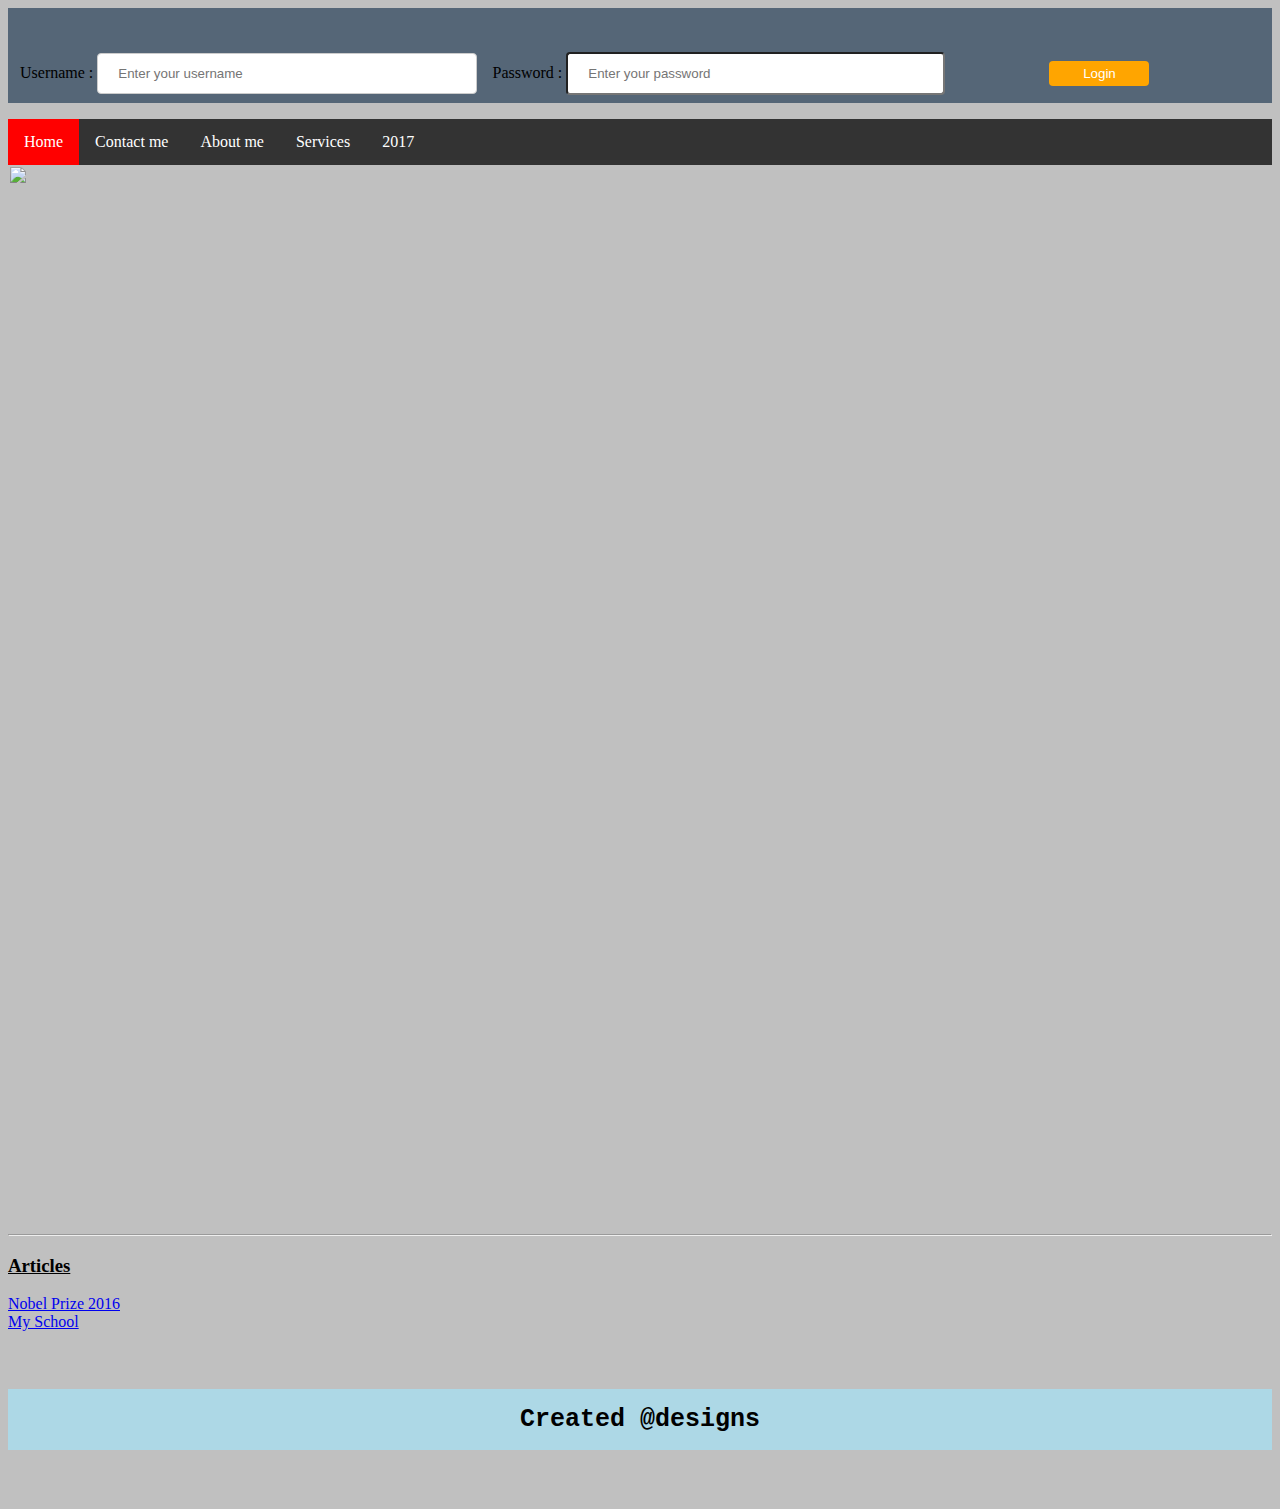
==== ui/index.html @ 786b3f89 "[imad-console] Updates ui/index.html" ====
<html>
    <head>
        <title>designs</title>
        <meta name="viewport" content="width=device-width initial scale=1">
     <link href="/ui/style.css" rel="stylesheet" />
    </head>
    <body>
     <div>
           <form><br><br>
       &nbsp;&nbsp; Username  : 
         <input type="text" placeholder="Enter your username"/>
         &nbsp;&nbsp;&nbsp;Password  : 
         <input type="password" placeholder="Enter your password"/>
         <input type="submit"  value="Login" id="submit_btn"/>
         </form>
        <ul>
           <li><a href="#" class="active">Home</a> </li>
           <li><a href="contact.html">Contact me</a></li>
           <li><a href="about.html">About me</a></li>
           <li><a href="services.html">Services</a></li>
           <li><a href="2017.html">2017</a></li>
          
       </ul>
        <img src="https://raw.githubusercontent.com/AsvinSarma/imad-2016-app/master/ui/DESINGS%20copy.PNG" >
<hr>
<h3><u>Articles</u></h3>
<a href="http://asvinsarma.imad.hasura-app.io/articles/Nobel%20Prize">Nobel Prize 2016</a><br>
<a href="http://asvinsarma.imad.hasura-app.io/articles/Poem">My School</a>

<h6>Created @designs
</h6>
    </div>
    </body>
</html>
---- ui/style.css ----
body {
    font-family:bradley hand itc;
    background-color:silver;
   
}

.center {
    text-align: center;
}

.text-big {
    font-size: 300%;
}

.bold {
    font-weight: bold;
}

.img-medium {
    height: 200px;
}


ul{
    list-style-type:none;
    padding:0;
    margin:0;
    background-color:#333;
    overflow:hidden;
    
}
li {
    float:left;
}
li a{
    color:white;
    padding:14px 16px;
    display:inline-block;
    text-decoration:none;
}
li a:hover{
    background-color:green;
}
.active{
    background-color:red;
}

form{
     background-color:#567;
     width:100%;
      
}

input[type=submit]{
    height:25px;
    width:100px;
    background-color:orange;
    color:white;
    margin:8px 100px;
    border:none;
    border-radius:4px;
    cursor:pointer;
}
input[type=submit]:hover{
      background-color:#45a049;
}


img{
    width:100%;
    height:120%;
}
h6{
    background-color:lightblue;
    font-size:25px;
    font-family:courier;
    text-align:center;
    padding:16px 30px;
    
}
input[type=text]{
    width: 30%;
    margin: 8px 0;
    display: inline-block;
    border-radius: 4px;
    border: 1px solid #ccc;
     box-sizing: border-box;
     padding: 12px 20px;
}
input[type=password]{
     width: 30%;
    margin: 8px 0;
    display: inline-block;
    border-radius: 4px;
    box-sizing: border-box;
     padding: 12px 20px;
}
.img_1{
    width:100%;
    height:80%;
}
.frm_1{
    height:40%;
    width:50%;
    margin-left:auto;
    margin-right:auto;
}
.pa_1{
  color:#333;
  font-size:25px;
  font-family:times new roman;
}
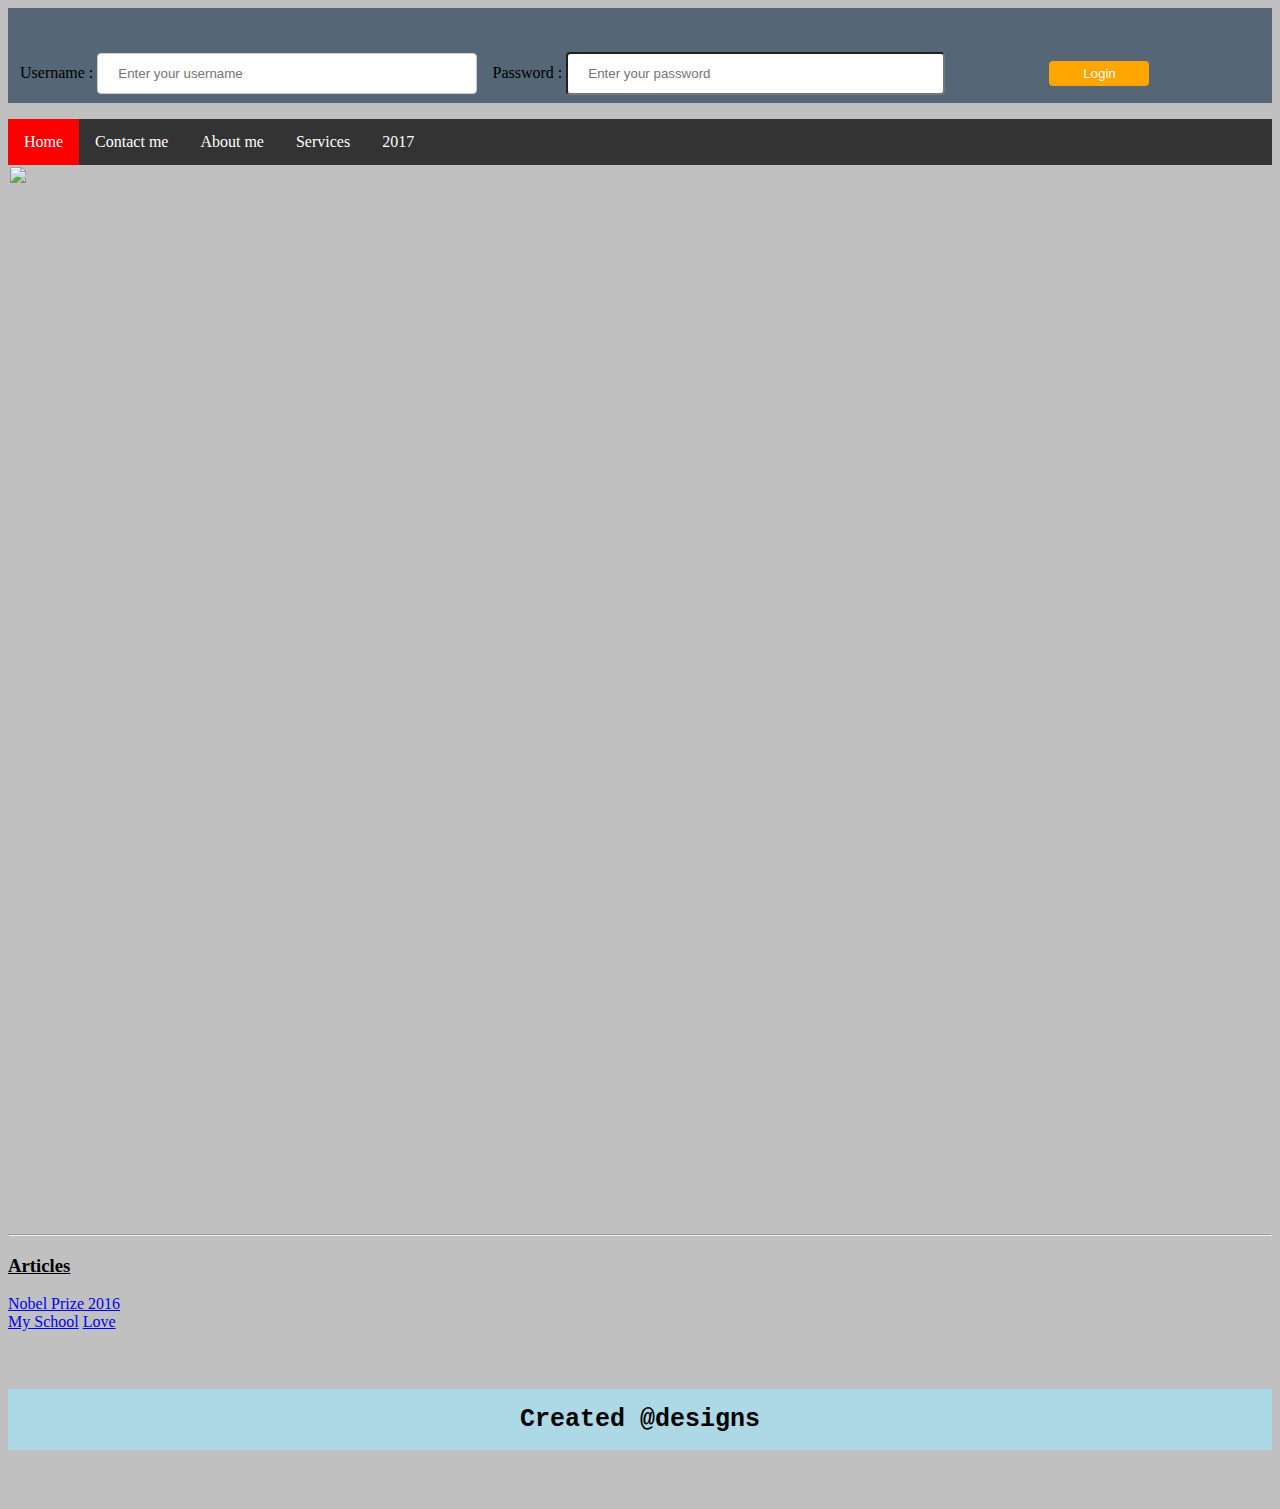
==== commit 3dec3b2d: "[imad-console] Updates ui/index.html" ====
--- a/ui/index.html
+++ b/ui/index.html
@@ -11,7 +11,7 @@
          <input type="text" placeholder="Enter your username"/>
          &nbsp;&nbsp;&nbsp;Password  : 
          <input type="password" placeholder="Enter your password"/>
-         <input type="submit"  value="Login" id="submit_btn"/>
+         <input type="submit"  value="Login" id="submit_btn">
          </form>
         <ul>
            <li><a href="#" class="active">Home</a> </li>
@@ -26,7 +26,7 @@
 <h3><u>Articles</u></h3>
 <a href="http://asvinsarma.imad.hasura-app.io/articles/Nobel%20Prize">Nobel Prize 2016</a><br>
 <a href="http://asvinsarma.imad.hasura-app.io/articles/Poem">My School</a>
-
+<a href="http://asvinsarma.imad.hasura-app.io/articles/Love">Love</a>
 <h6>Created @designs
 </h6>
     </div>
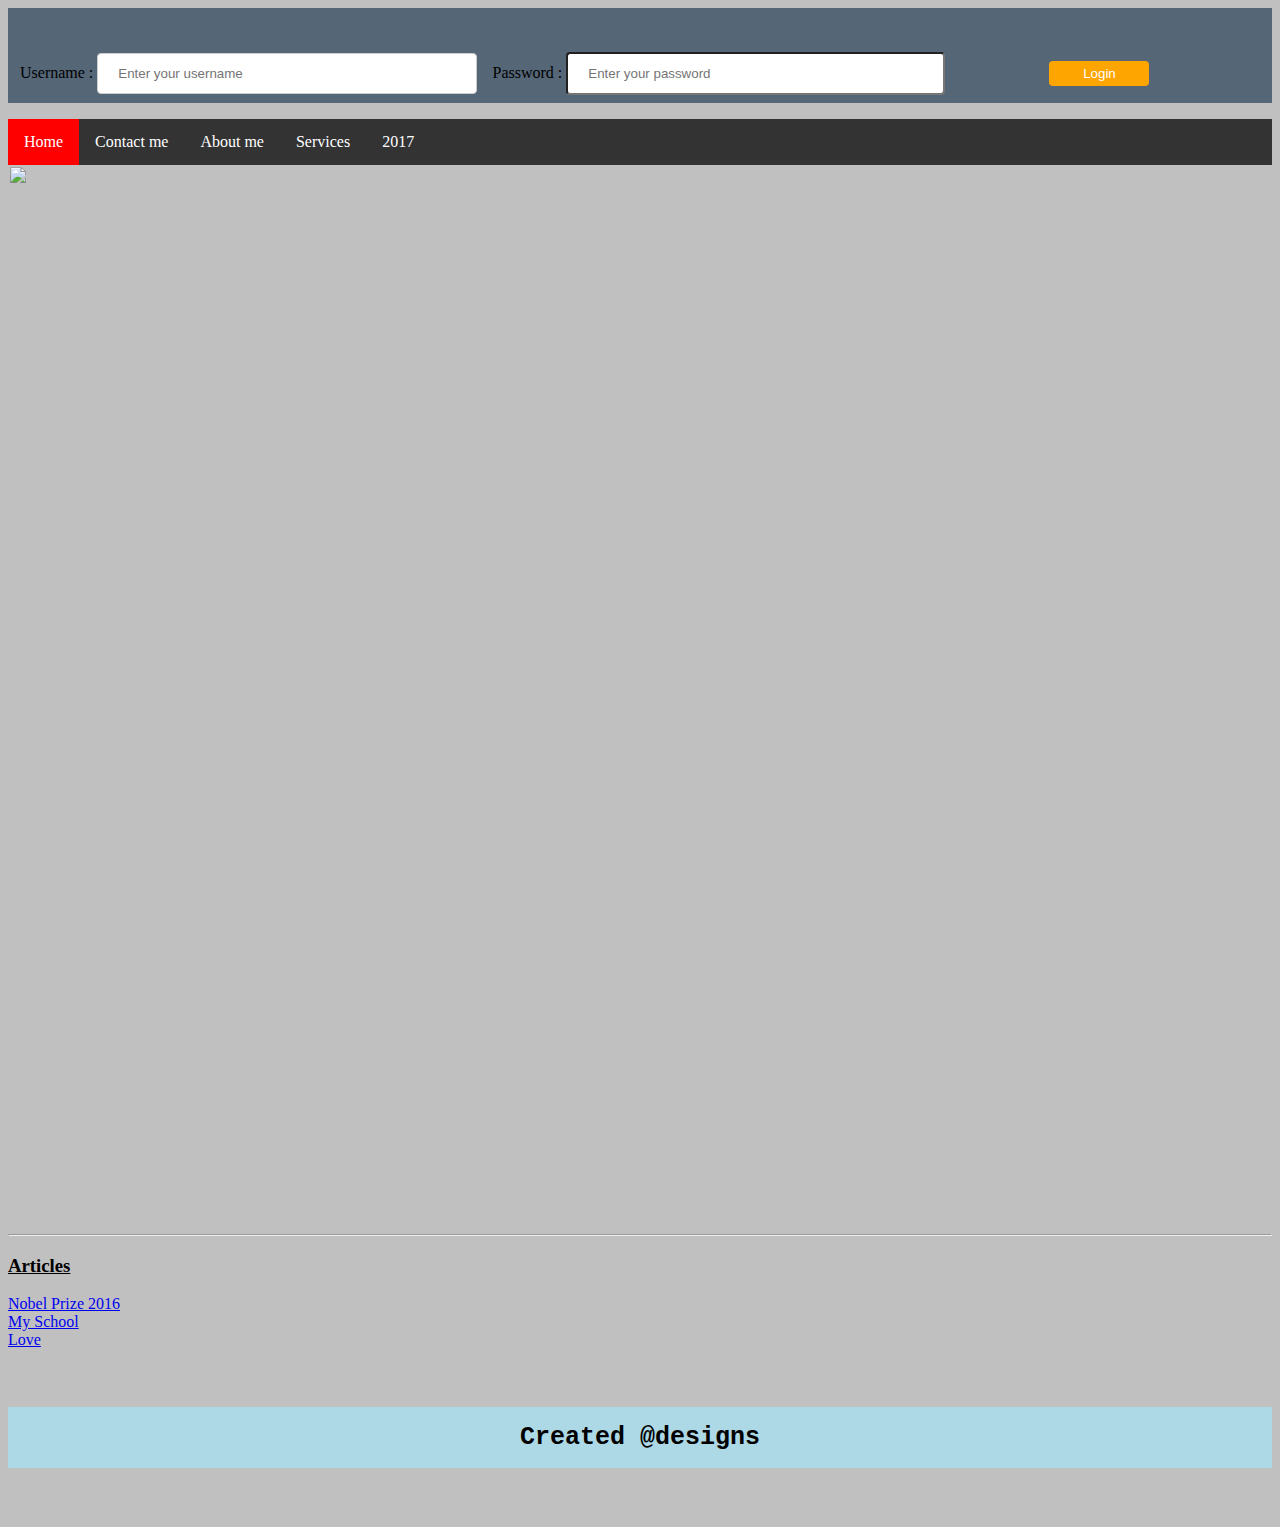
==== commit 90b82aea: "[imad-console] Updates ui/index.html" ====
--- a/ui/index.html
+++ b/ui/index.html
@@ -25,7 +25,7 @@
 <hr>
 <h3><u>Articles</u></h3>
 <a href="http://asvinsarma.imad.hasura-app.io/articles/Nobel%20Prize">Nobel Prize 2016</a><br>
-<a href="http://asvinsarma.imad.hasura-app.io/articles/Poem">My School</a>
+<a href="http://asvinsarma.imad.hasura-app.io/articles/Poem">My School</a><Br>
 <a href="http://asvinsarma.imad.hasura-app.io/articles/Love">Love</a>
 <h6>Created @designs
 </h6>
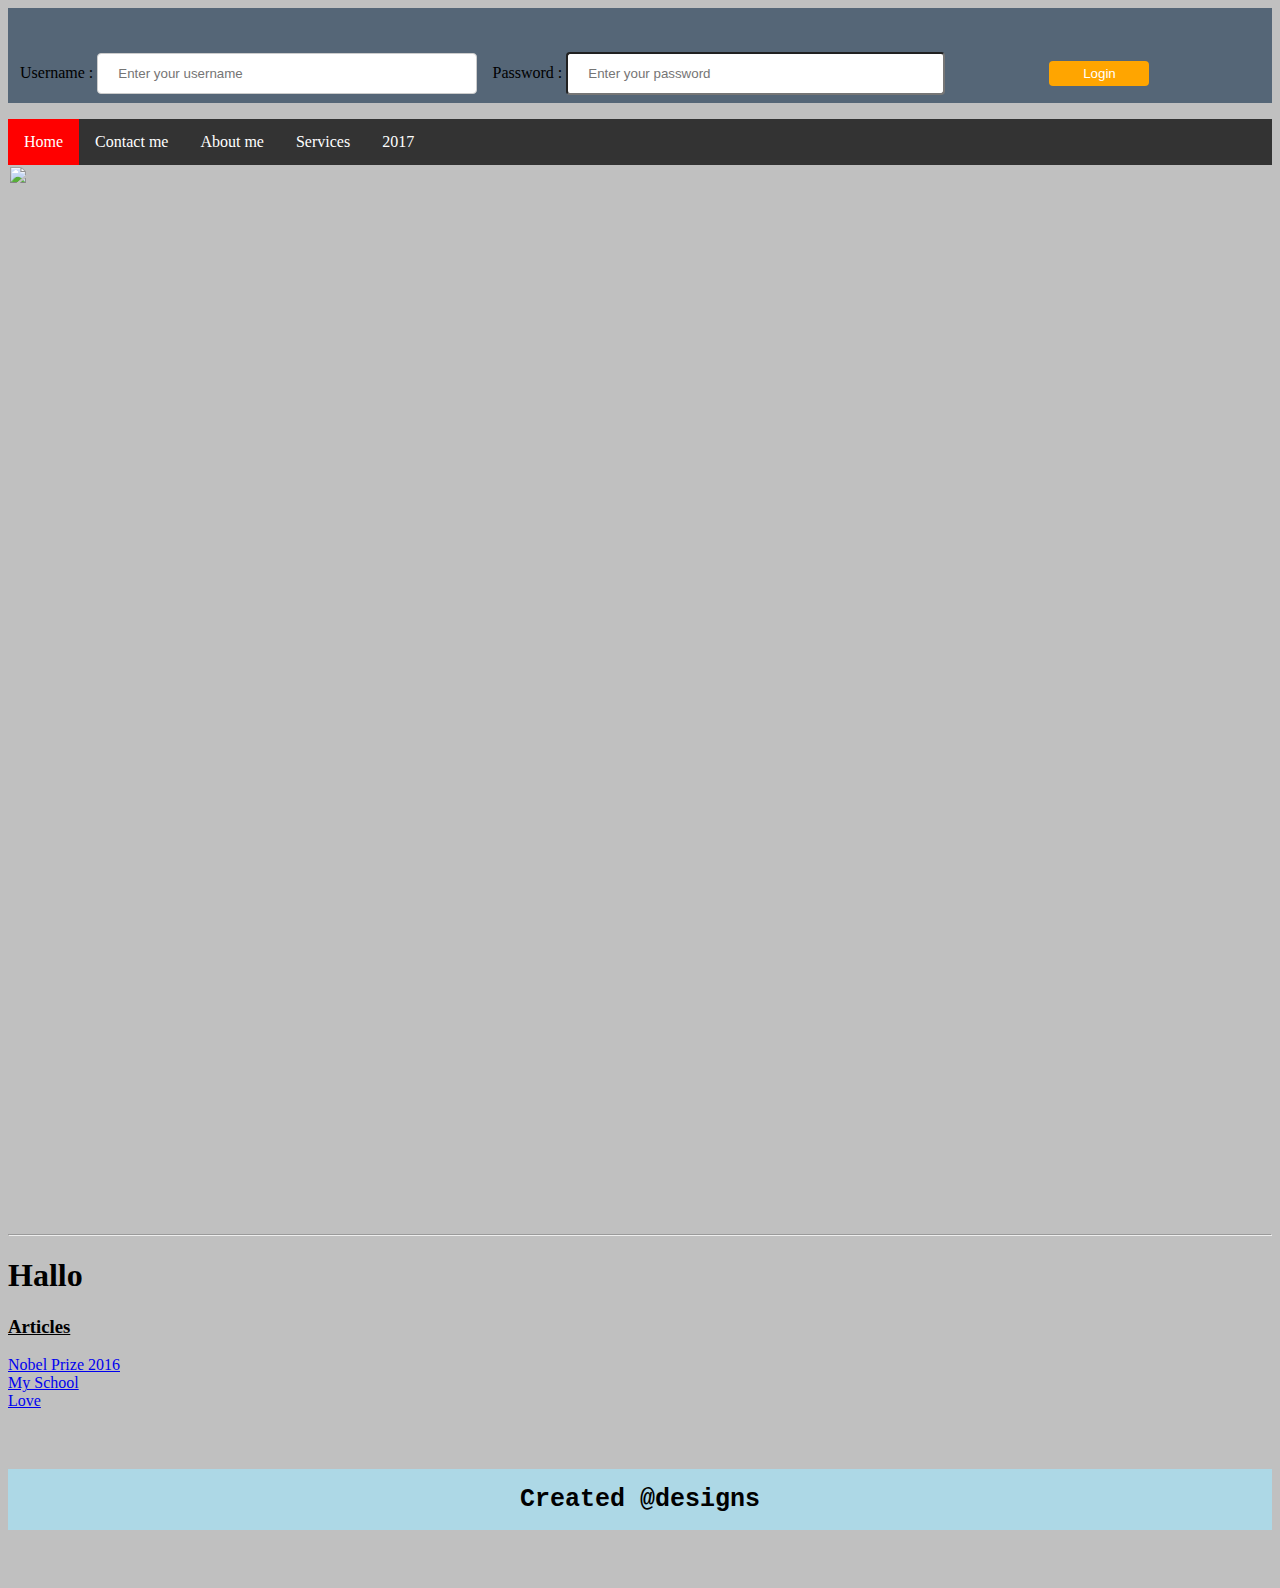
==== commit ea14ab25: "[imad-console] Updates ui/index.html" ====
--- a/ui/index.html
+++ b/ui/index.html
@@ -23,6 +23,11 @@
        </ul>
         <img src="https://raw.githubusercontent.com/AsvinSarma/imad-2016-app/master/ui/DESINGS%20copy.PNG" >
 <hr>
+
+<div class="typewriter">
+  <h1>Hallo</h1>
+</div>
+
 <h3><u>Articles</u></h3>
 <a href="http://asvinsarma.imad.hasura-app.io/articles/Nobel%20Prize">Nobel Prize 2016</a><br>
 <a href="http://asvinsarma.imad.hasura-app.io/articles/Poem">My School</a><Br>
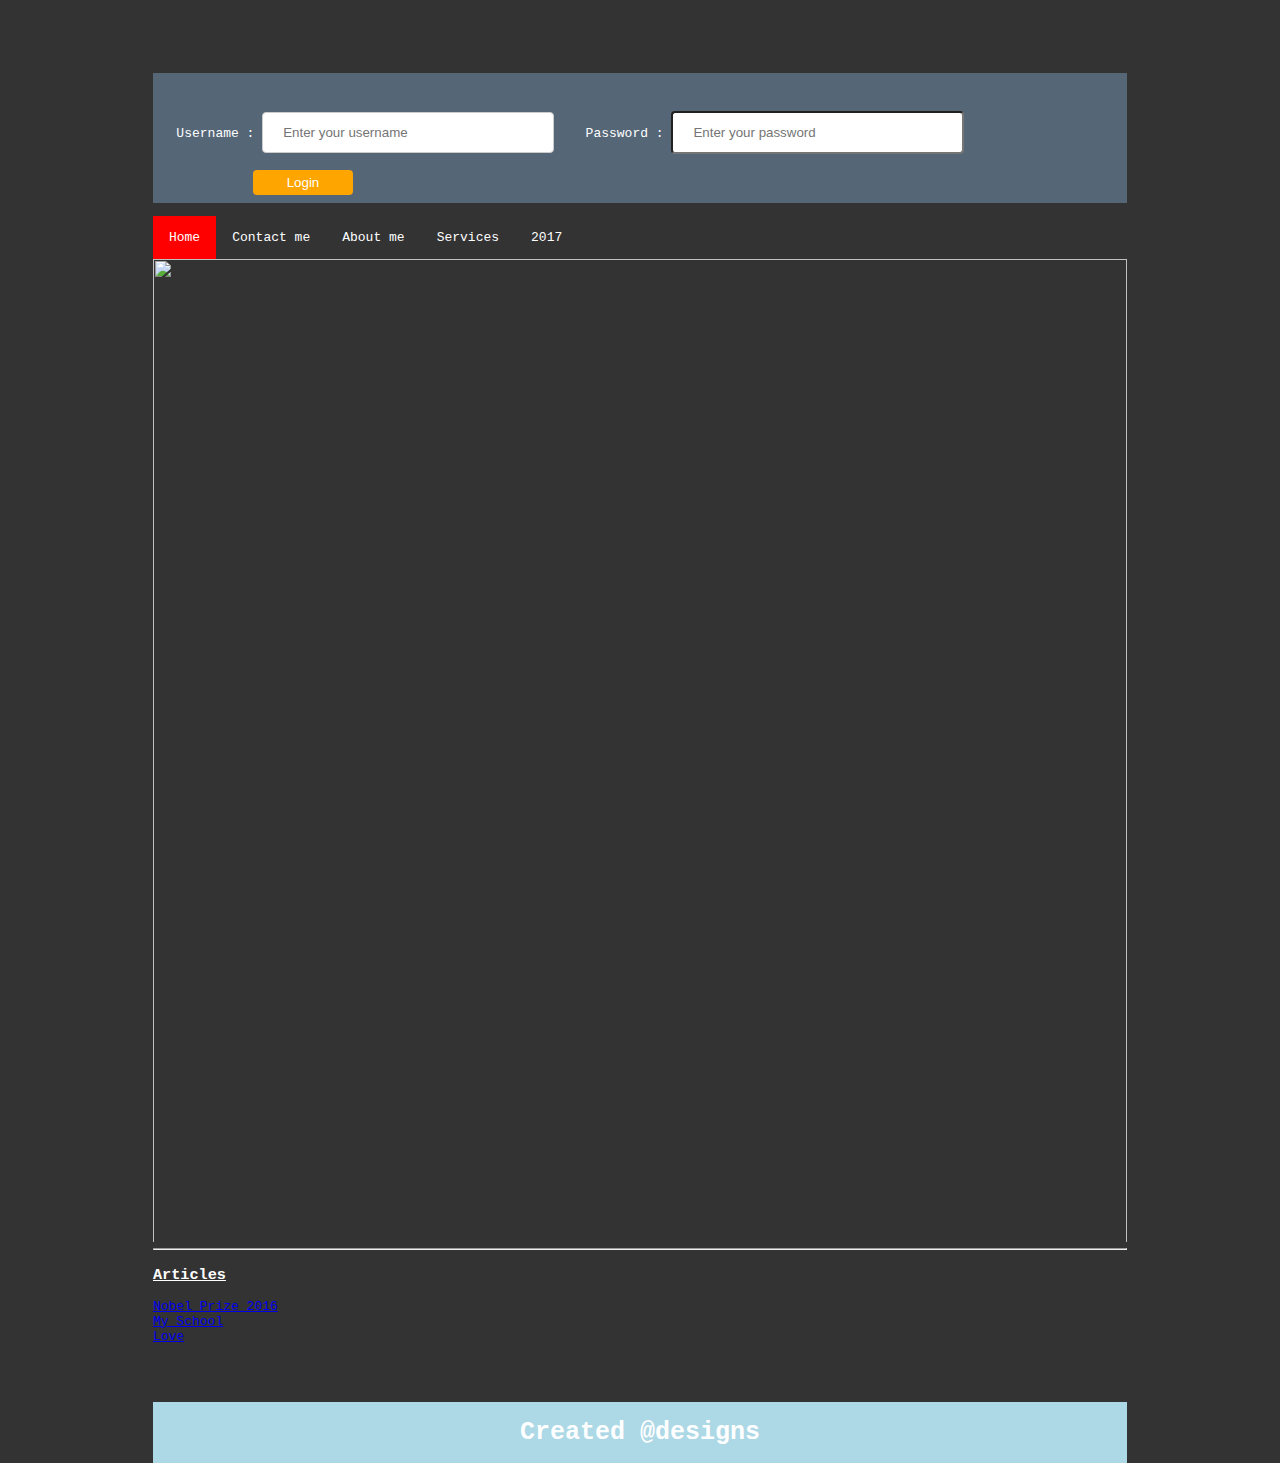
==== commit c64569e4: "[imad-console] Updates ui/index.html" ====
--- a/ui/index.html
+++ b/ui/index.html
@@ -24,9 +24,7 @@
         <img src="https://raw.githubusercontent.com/AsvinSarma/imad-2016-app/master/ui/DESINGS%20copy.PNG" >
 <hr>
 
-<div class="typewriter">
-  <h1>Hallo</h1>
-</div>
+
 
 <h3><u>Articles</u></h3>
 <a href="http://asvinsarma.imad.hasura-app.io/articles/Nobel%20Prize">Nobel Prize 2016</a><br>
--- a/ui/style.css
+++ b/ui/style.css
@@ -110,3 +110,37 @@
   font-size:25px;
   font-family:times new roman;
 }
+
+/* GLOBAL STYLES */
+body {
+  background: #333;
+  color: #fff;
+  font-family: monospace;
+  padding-top: 5em;
+  display: flex;
+  justify-content: center;
+}
+
+/* DEMO-SPECIFIC STYLES */
+.typewriter h1 {
+  overflow: hidden; /* Ensures the content is not revealed until the animation */
+  border-right: .15em solid orange; /* The typwriter cursor */
+  white-space: nowrap; /* Keeps the content on a single line */
+  margin: 0 auto; /* Gives that scrolling effect as the typing happens */
+  letter-spacing: .15em; /* Adjust as needed */
+  animation: 
+    typing 3.5s steps(40, end),
+    blink-caret .75s step-end infinite;
+}
+
+/* The typing effect */
+@keyframes typing {
+  from { width: 0 }
+  to { width: 100% }
+}
+
+/* The typewriter cursor effect */
+@keyframes blink-caret {
+  from, to { border-color: transparent }
+  50% { border-color: orange; }
+}
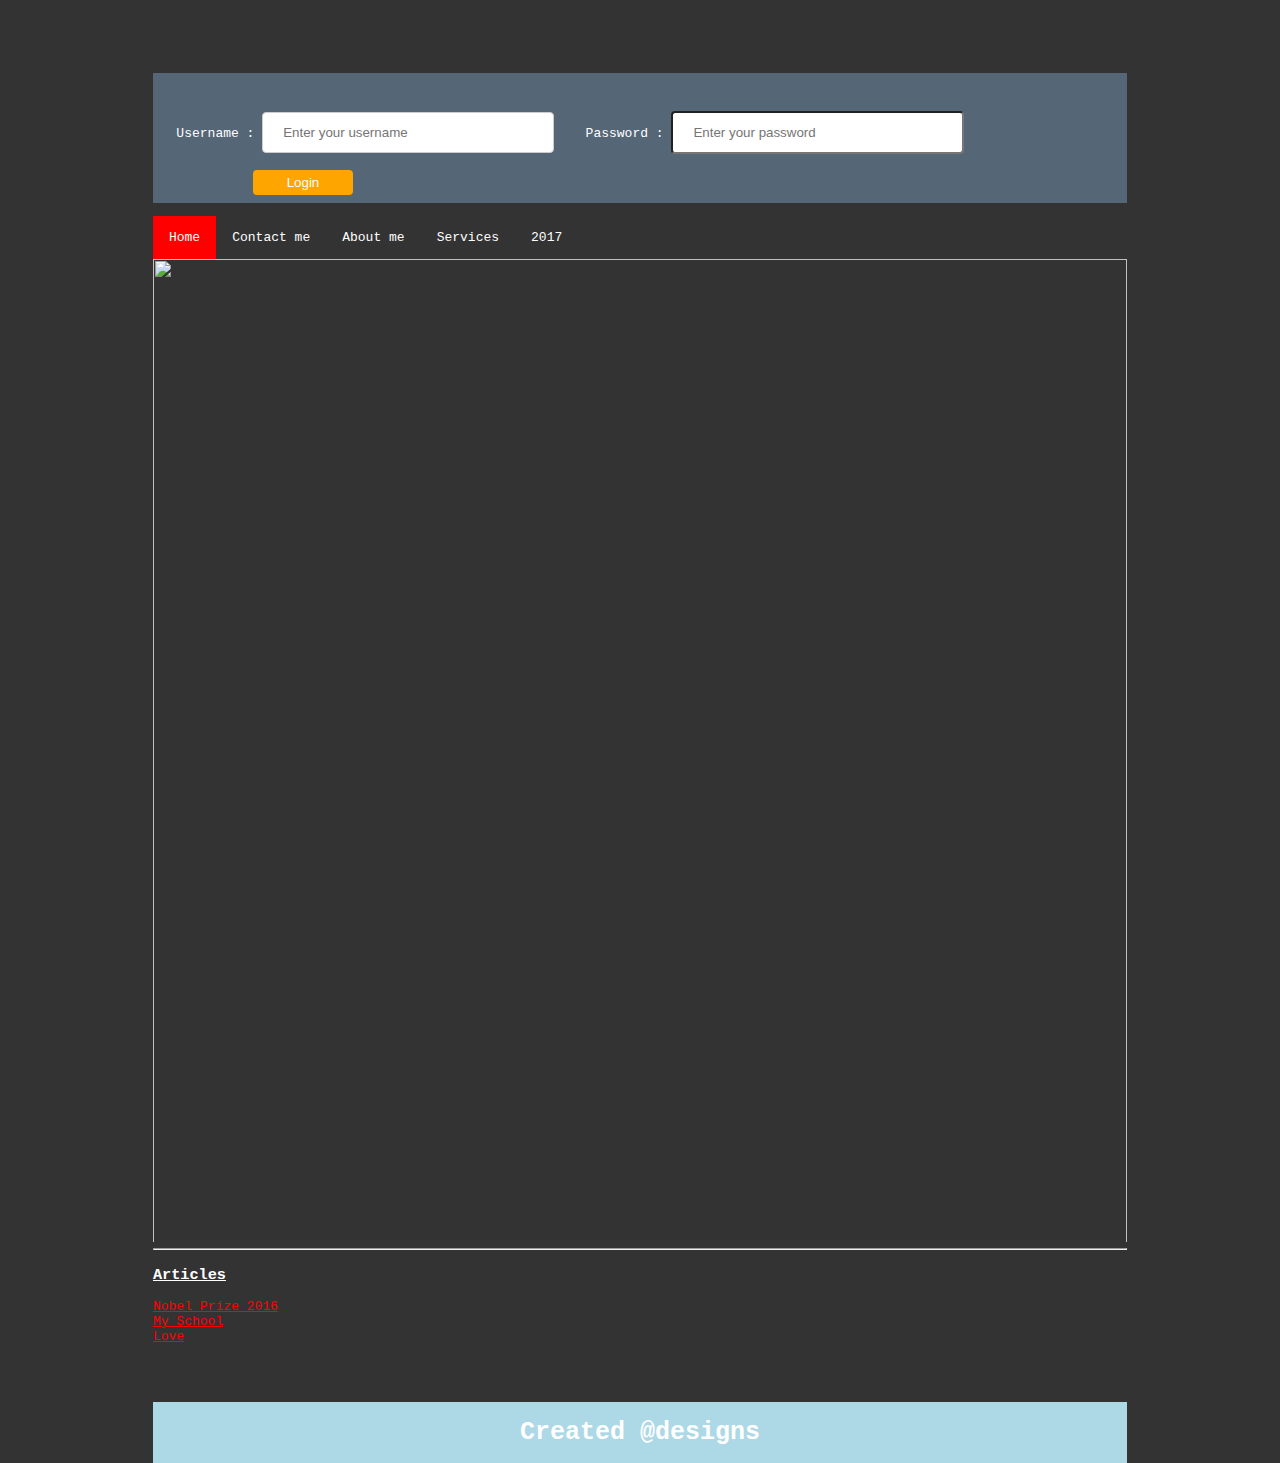
==== commit 529d8436: "[imad-console] Updates ui/index.html" ====
--- a/ui/index.html
+++ b/ui/index.html
@@ -4,7 +4,7 @@
         <meta name="viewport" content="width=device-width initial scale=1">
      <link href="/ui/style.css" rel="stylesheet" />
     </head>
-    <body>
+    <body link="red">
      <div>
            <form><br><br>
        &nbsp;&nbsp; Username  : 
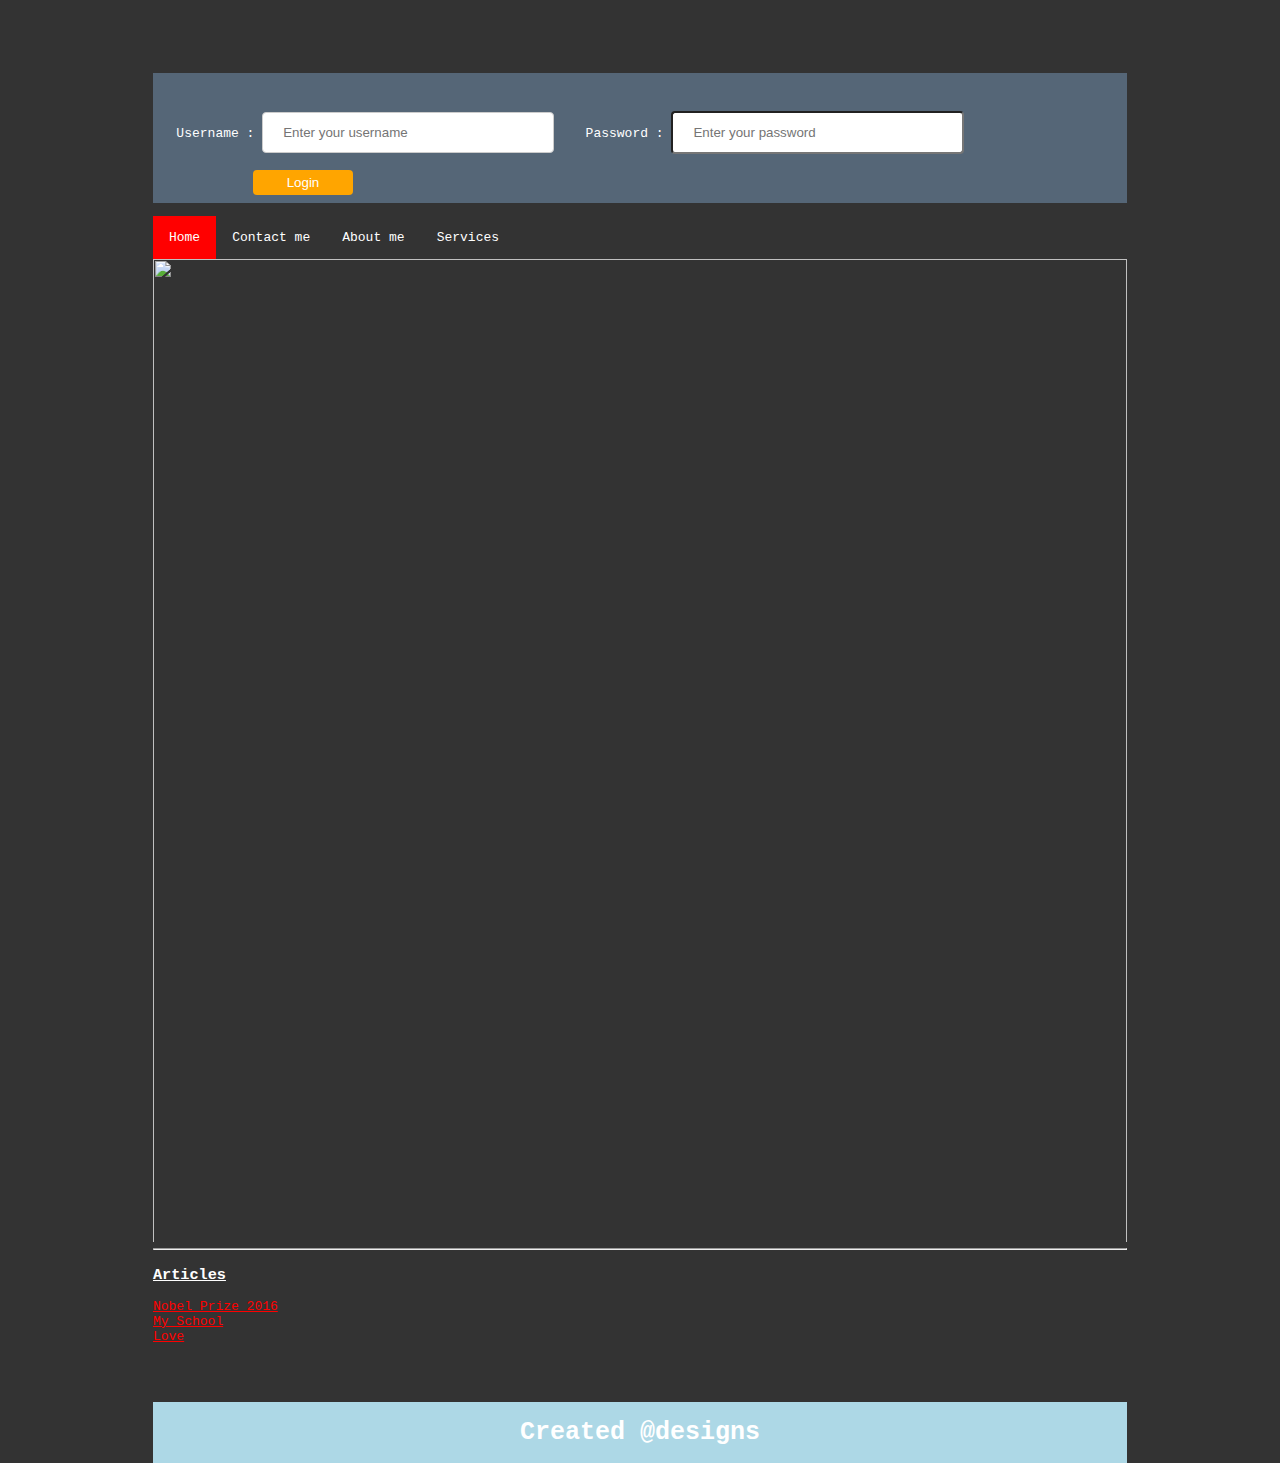
==== commit a1e73a7e: "[imad-console] Updates ui/index.html" ====
--- a/ui/index.html
+++ b/ui/index.html
@@ -18,7 +18,7 @@
            <li><a href="contact.html">Contact me</a></li>
            <li><a href="about.html">About me</a></li>
            <li><a href="services.html">Services</a></li>
-           <li><a href="2017.html">2017</a></li>
+         
           
        </ul>
         <img src="https://raw.githubusercontent.com/AsvinSarma/imad-2016-app/master/ui/DESINGS%20copy.PNG" >
--- a/ui/style.css
+++ b/ui/style.css
@@ -1,6 +1,5 @@
 body {
     font-family:bradley hand itc;
-    background-color:silver;
    
 }
 
@@ -105,11 +104,7 @@
     margin-left:auto;
     margin-right:auto;
 }
-.pa_1{
-  color:#333;
-  font-size:25px;
-  font-family:times new roman;
-}
+
 
 /* GLOBAL STYLES */
 body {
@@ -144,3 +139,6 @@
   from, to { border-color: transparent }
   50% { border-color: orange; }
 }
+a {
+    color:red;
+}
